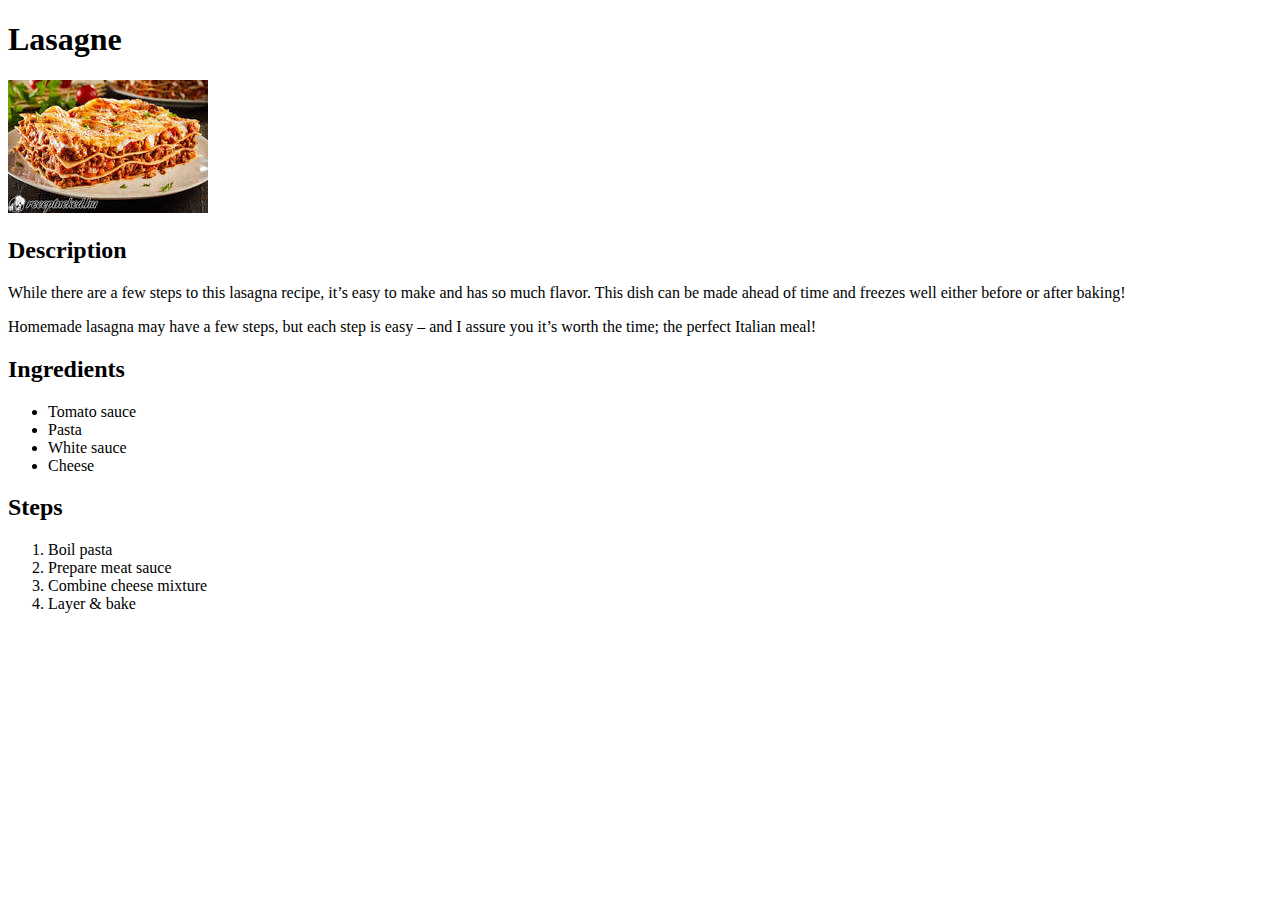
==== recipes/lasagna.html @ c1eaf413 "Creating Odin recipes page using HTML only" ====
<!DOCTYPE html>
<html lang="en">
<head>
    <meta charset="UTF-8">
    <meta name="viewport" content="width=device-width, initial-scale=1.0">
    <title>Lasagne</title>
</head>
<body>
    <h1>Lasagne</h1>
    <img src="../images/lasagne.jpeg" alt="Picture of a lasagne dish">
    <h2>Description</h2>
    <p>While there are a few steps to this lasagna recipe, it’s easy to make and has so much flavor. This dish can be made ahead of time and freezes well either before or after baking!</p>
    <p>Homemade lasagna may have a few steps, but each step is easy – and I assure you it’s worth the time; the perfect Italian meal!</p>
    <h2>Ingredients</h2>
        <ul>
            <li>Tomato sauce</li>
            <li>Pasta</li>
            <li>White sauce</li>
            <li>Cheese</li>
        </ul>
    <h2>Steps</h2>
        <ol>
            <li>Boil pasta</li>
            <li>Prepare meat sauce</li>
            <li>Combine cheese mixture</li>
            <li>Layer & bake</li>
        </ol>
</body>
</html>
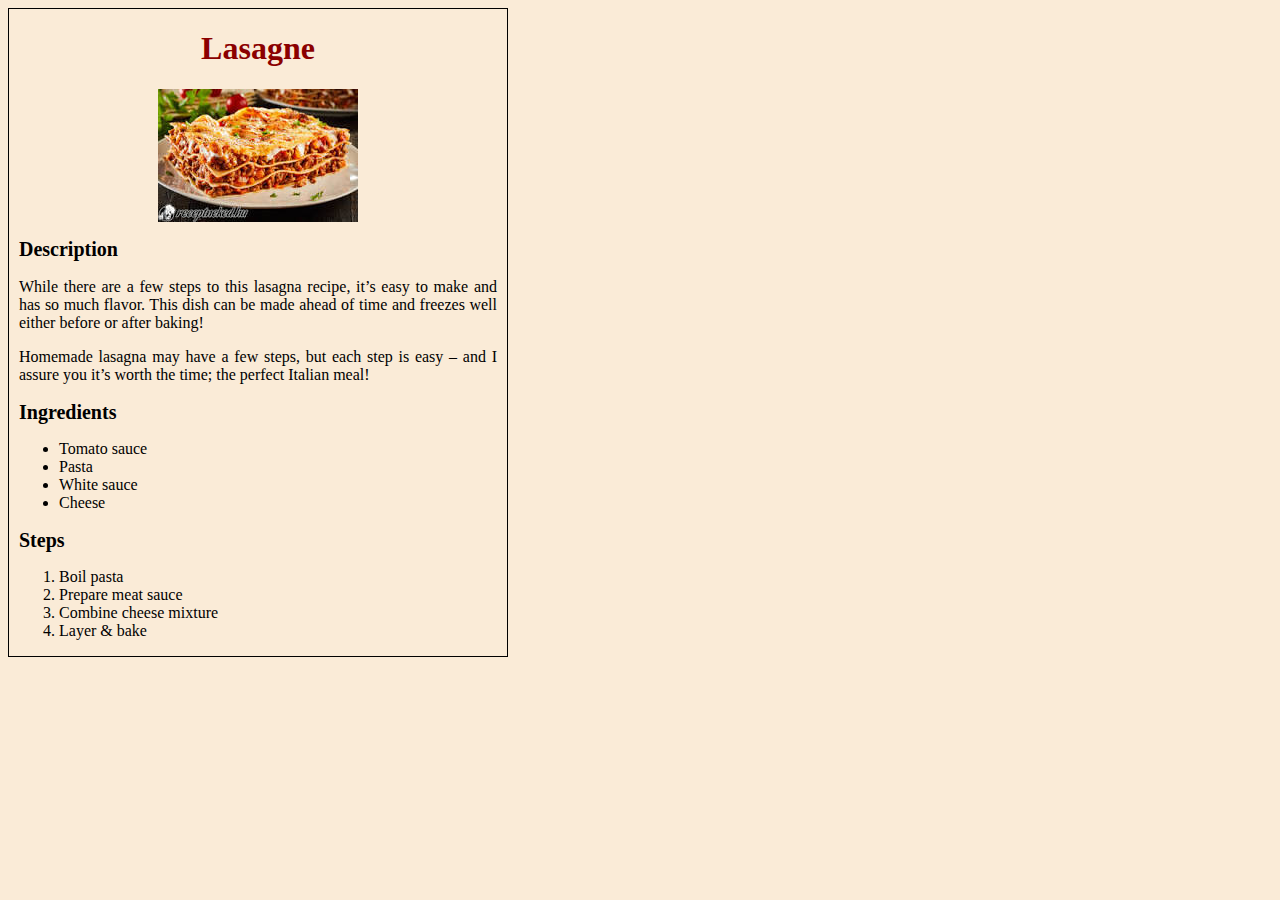
==== commit 58bd42cb: "Adding random CSS elements to the Lasgna.html page" ====
--- a/recipes/lasagna.html
+++ b/recipes/lasagna.html
@@ -4,8 +4,10 @@
     <meta charset="UTF-8">
     <meta name="viewport" content="width=device-width, initial-scale=1.0">
     <title>Lasagne</title>
+    <link rel="stylesheet" href="styles.css">
 </head>
 <body>
+    <div class="border">
     <h1>Lasagne</h1>
     <img src="../images/lasagne.jpeg" alt="Picture of a lasagne dish">
     <h2>Description</h2>
@@ -25,5 +27,6 @@
             <li>Combine cheese mixture</li>
             <li>Layer & bake</li>
         </ol>
+    </div>
 </body>
 </html>--- a/recipes/styles.css
+++ b/recipes/styles.css
@@ -0,0 +1,26 @@
+body {
+    max-width: 500px;
+    background-color: antiquewhite;
+}
+div {
+    max-width: 500px;
+    height: fit-content;
+    border: 1px solid black;
+    padding-left: 10px;
+    padding-right: 10px;
+}
+h1 {
+    text-align: center;
+    color: darkred;
+}
+img {
+    display: block;
+    margin-left: auto;
+    margin-right: auto;    
+}
+h2 {
+    font-size: 20px;
+}
+p {
+    text-align: justify;
+}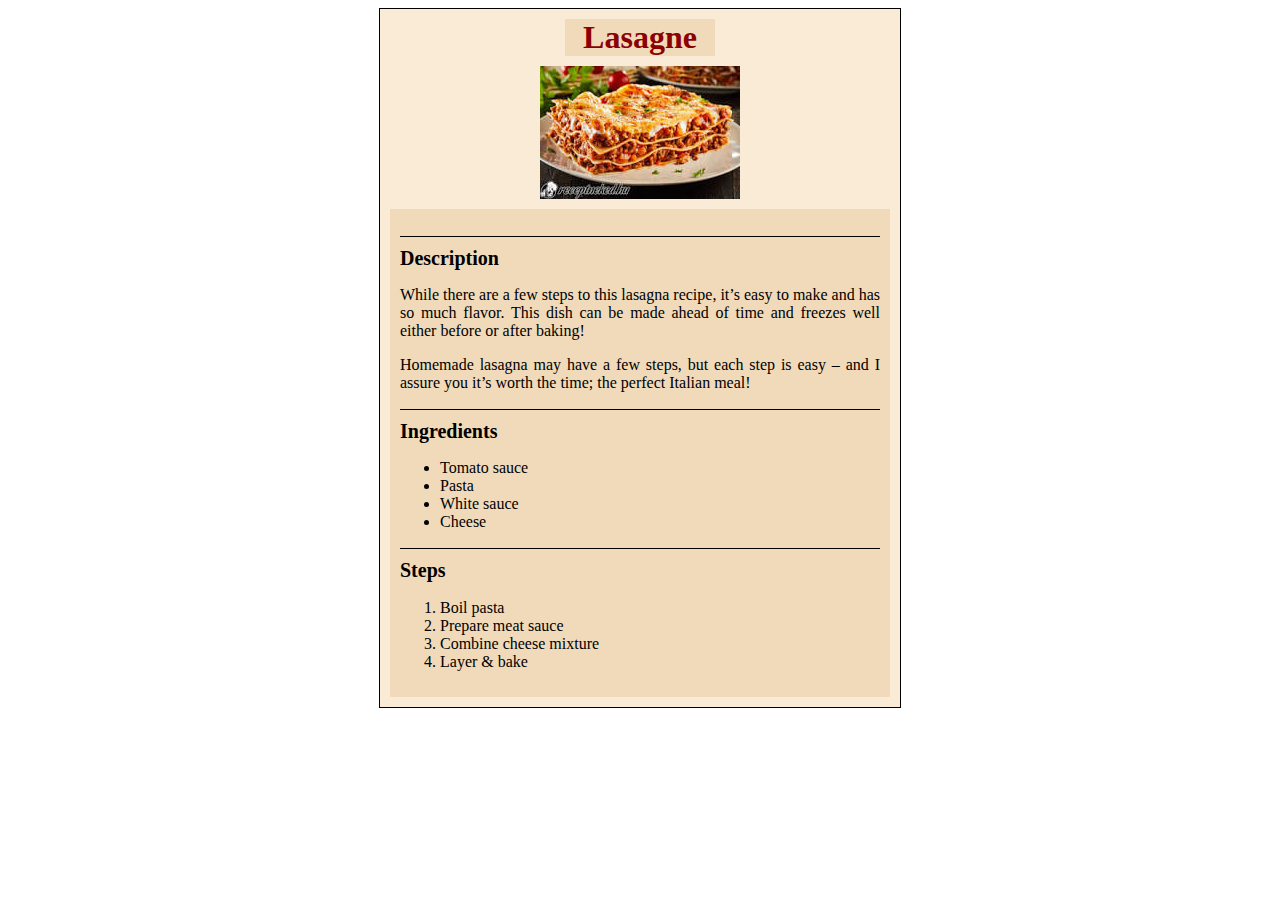
==== commit d8b9d0f0: "Adding padding, margins, background color to the lasagna recipe page" ====
--- a/recipes/lasagna.html
+++ b/recipes/lasagna.html
@@ -8,25 +8,29 @@
 </head>
 <body>
     <div class="border">
-    <h1>Lasagne</h1>
-    <img src="../images/lasagne.jpeg" alt="Picture of a lasagne dish">
-    <h2>Description</h2>
-    <p>While there are a few steps to this lasagna recipe, it’s easy to make and has so much flavor. This dish can be made ahead of time and freezes well either before or after baking!</p>
-    <p>Homemade lasagna may have a few steps, but each step is easy – and I assure you it’s worth the time; the perfect Italian meal!</p>
-    <h2>Ingredients</h2>
-        <ul>
-            <li>Tomato sauce</li>
-            <li>Pasta</li>
-            <li>White sauce</li>
-            <li>Cheese</li>
-        </ul>
-    <h2>Steps</h2>
-        <ol>
-            <li>Boil pasta</li>
-            <li>Prepare meat sauce</li>
-            <li>Combine cheese mixture</li>
-            <li>Layer & bake</li>
-        </ol>
+        <div class="title-and-image">
+            <h1>Lasagne</h1>
+            <img src="../images/lasagne.jpeg" alt="Picture of a lasagne dish">
+        </div>
+        <div class="contents">
+            <h2>Description</h2>
+            <p>While there are a few steps to this lasagna recipe, it’s easy to make and has so much flavor. This dish can be made ahead of time and freezes well either before or after baking!</p>
+            <p>Homemade lasagna may have a few steps, but each step is easy – and I assure you it’s worth the time; the perfect Italian meal!</p>
+            <h2>Ingredients</h2>
+                <ul>
+                    <li>Tomato sauce</li>
+                    <li>Pasta</li>
+                    <li>White sauce</li>
+                    <li>Cheese</li>
+                </ul>
+            <h2>Steps</h2>
+                <ol>
+                    <li>Boil pasta</li>
+                    <li>Prepare meat sauce</li>
+                    <li>Combine cheese mixture</li>
+                    <li>Layer & bake</li>
+                </ol>
+        </div>
     </div>
 </body>
 </html>--- a/recipes/styles.css
+++ b/recipes/styles.css
@@ -1,26 +1,34 @@
-body {
-    max-width: 500px;
-    background-color: antiquewhite;
-}
-div {
-    max-width: 500px;
-    height: fit-content;
-    border: 1px solid black;
-    padding-left: 10px;
-    padding-right: 10px;
-}
+
 h1 {
+    color: darkred;
+    background-color: rgb(241, 218, 186);
+    margin: 0 auto;
+    width: 150px;
     text-align: center;
-    color: darkred;
+    margin-bottom: 10px;
 }
 img {
+    margin-left: auto;
+    margin-right: auto;
     display: block;
-    margin-left: auto;
-    margin-right: auto;    
 }
 h2 {
+    padding-top: 10px;
     font-size: 20px;
+    border-top: 1px solid black;
 }
 p {
     text-align: justify;
-}+}
+.border {
+    width: 500px;
+    margin: auto;
+    border: 1px solid black;
+    padding: 10px;
+    background-color: antiquewhite;
+}
+.contents {
+    background-color: rgb(241, 218, 186);
+    padding: 10px;
+    margin-top: 10px;
+}
